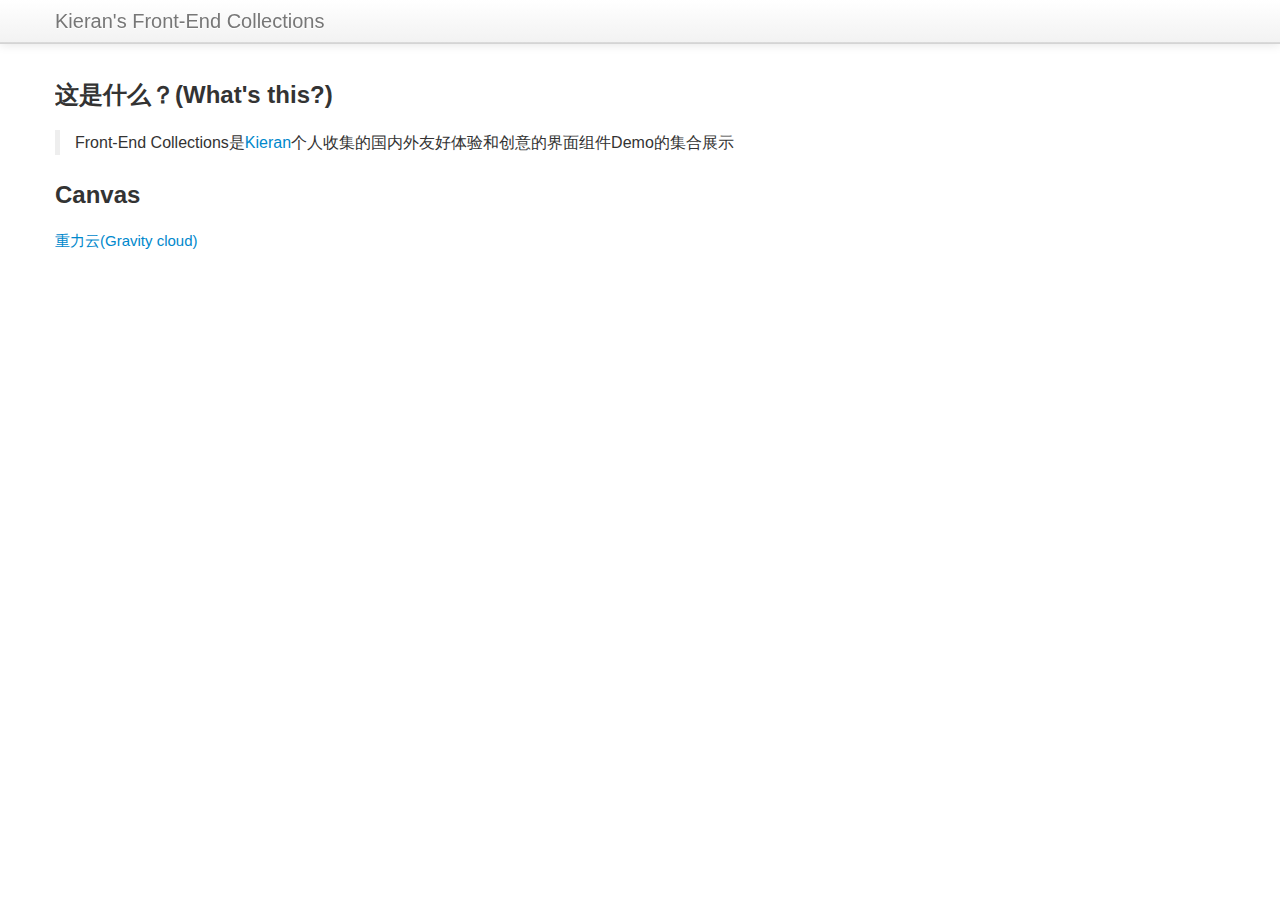
==== index.html @ 8a2a9643 "first" ====
<!DOCTYPE html>
<title>Kieran's Front-End Collections</title> 
<meta charset="utf-8"> 
<xmp theme="" style="display:none;">
### 这是什么？(What's this?)
> Front-End Collections是[Kieran](http://go.kieran.top)个人收集的国内外友好体验和创意的界面组件Demo的集合展示

### Canvas
[重力云(Gravity cloud)](canvas/Gravity%20cloud/index.html)



</xmp>
<script src="index/strapdown.js"></script>
</html>
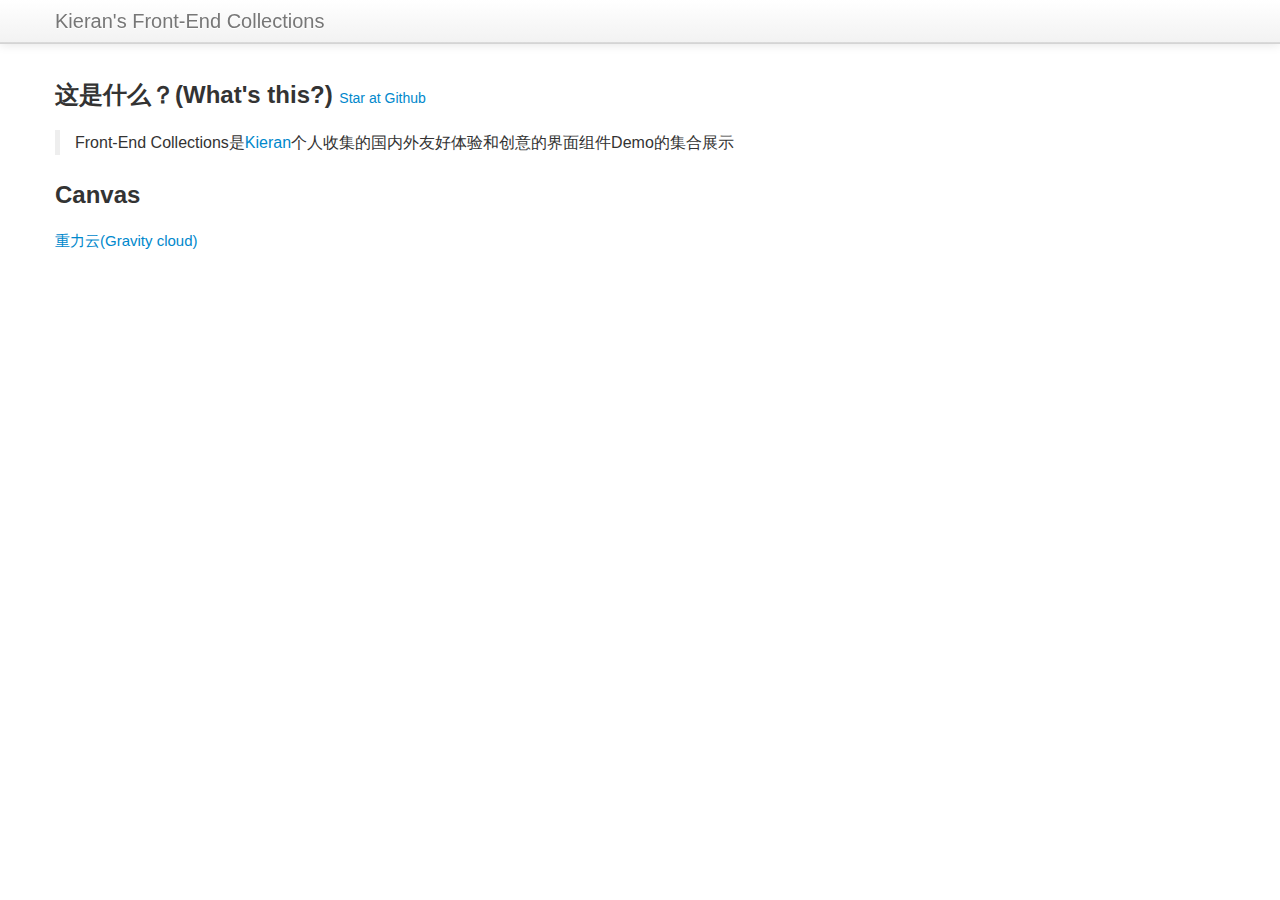
==== commit 7ef9f1b8: "cname" ====
--- a/index.html
+++ b/index.html
@@ -1,9 +1,10 @@
 
 <!DOCTYPE html>
-<title>Kieran's Front-End Collections</title> 
+<title>Kieran's Front-End Collections</title>
 <meta charset="utf-8"> 
+
 <xmp theme="" style="display:none;">
-### 这是什么？(What's this?)
+### 这是什么？(What's this?) <small>[Star at Github](https://github.com/SuperKieran/front-end_collections)</small>
 > Front-End Collections是[Kieran](http://go.kieran.top)个人收集的国内外友好体验和创意的界面组件Demo的集合展示
 
 ### Canvas
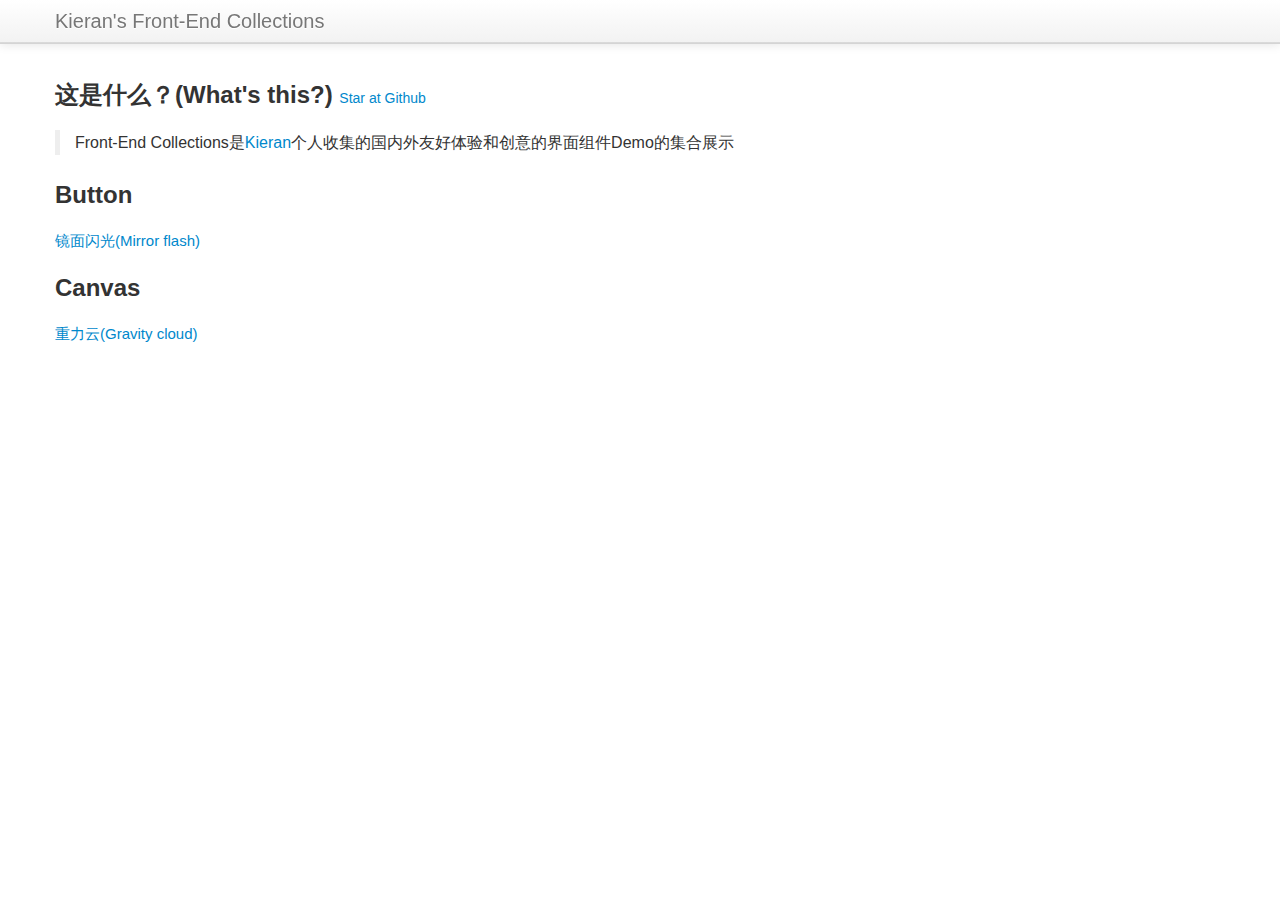
==== commit 20581f75: "mirror flash" ====
--- a/index.html
+++ b/index.html
@@ -7,6 +7,9 @@
 ### 这是什么？(What's this?) <small>[Star at Github](https://github.com/SuperKieran/front-end_collections)</small>
 > Front-End Collections是[Kieran](http://go.kieran.top)个人收集的国内外友好体验和创意的界面组件Demo的集合展示
 
+### Button
+[镜面闪光(Mirror flash)](button/Mirror%20flash/index.html)
+
 ### Canvas
 [重力云(Gravity cloud)](canvas/Gravity%20cloud/index.html)
 
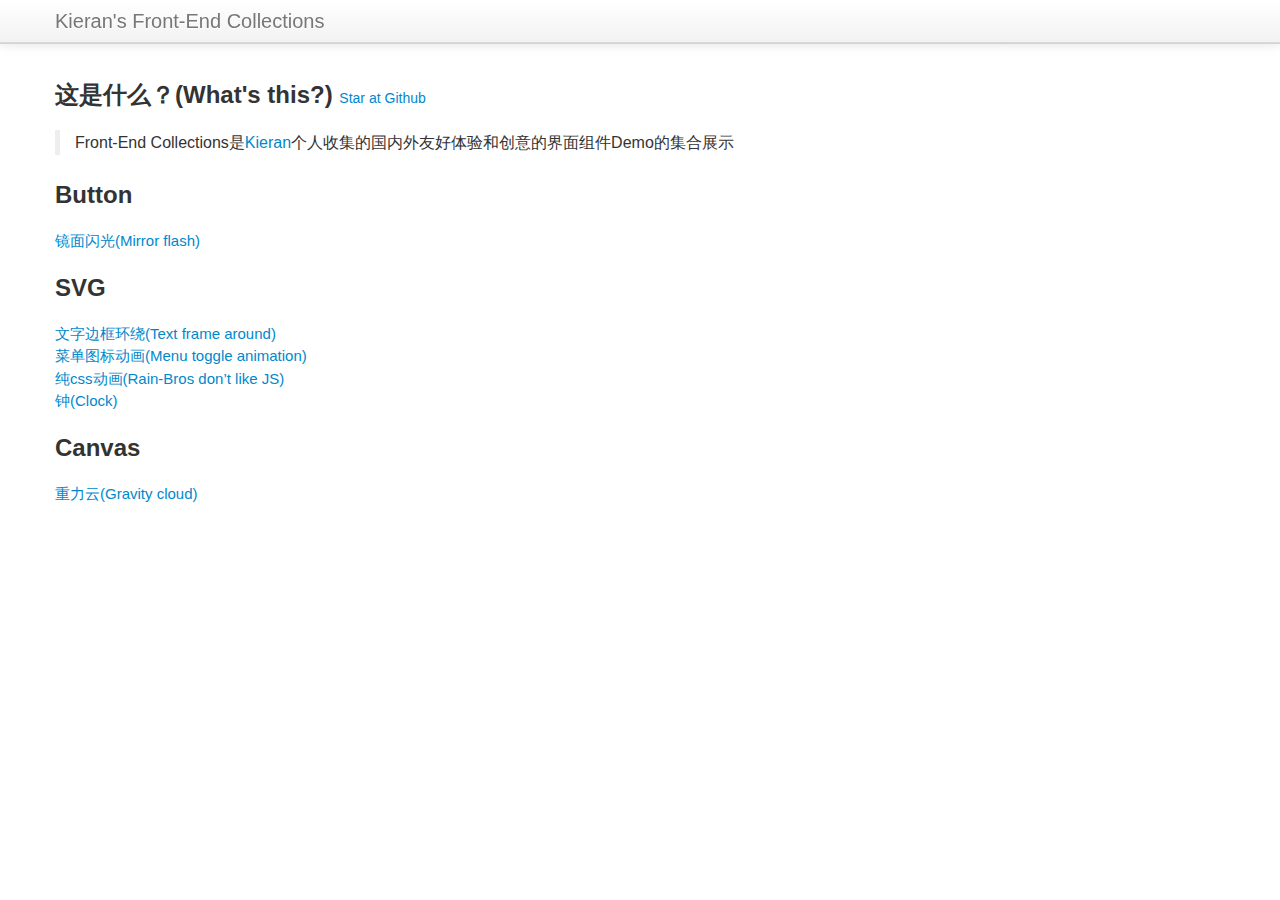
==== commit 4ec2802a: "init" ====
--- a/index.html
+++ b/index.html
@@ -1,4 +1,3 @@
-
 <!DOCTYPE html>
 <title>Kieran's Front-End Collections</title>
 <meta charset="utf-8"> 
@@ -10,6 +9,12 @@
 ### Button
 [镜面闪光(Mirror flash)](button/Mirror%20flash/index.html)
 
+### SVG
+[文字边框环绕(Text frame around)](svg/Text%20frame%20around/index.html)  
+[菜单图标动画(Menu toggle animation)](svg/Menu%20toggle%20animation/index.html)  
+[纯css动画(Rain-Bros don’t like JS)](svg/Rain-Bros%20don’t%20like%20JS/index.html)  
+[钟(Clock)](svg/Clock/index.html)  
+
 ### Canvas
 [重力云(Gravity cloud)](canvas/Gravity%20cloud/index.html)
 
